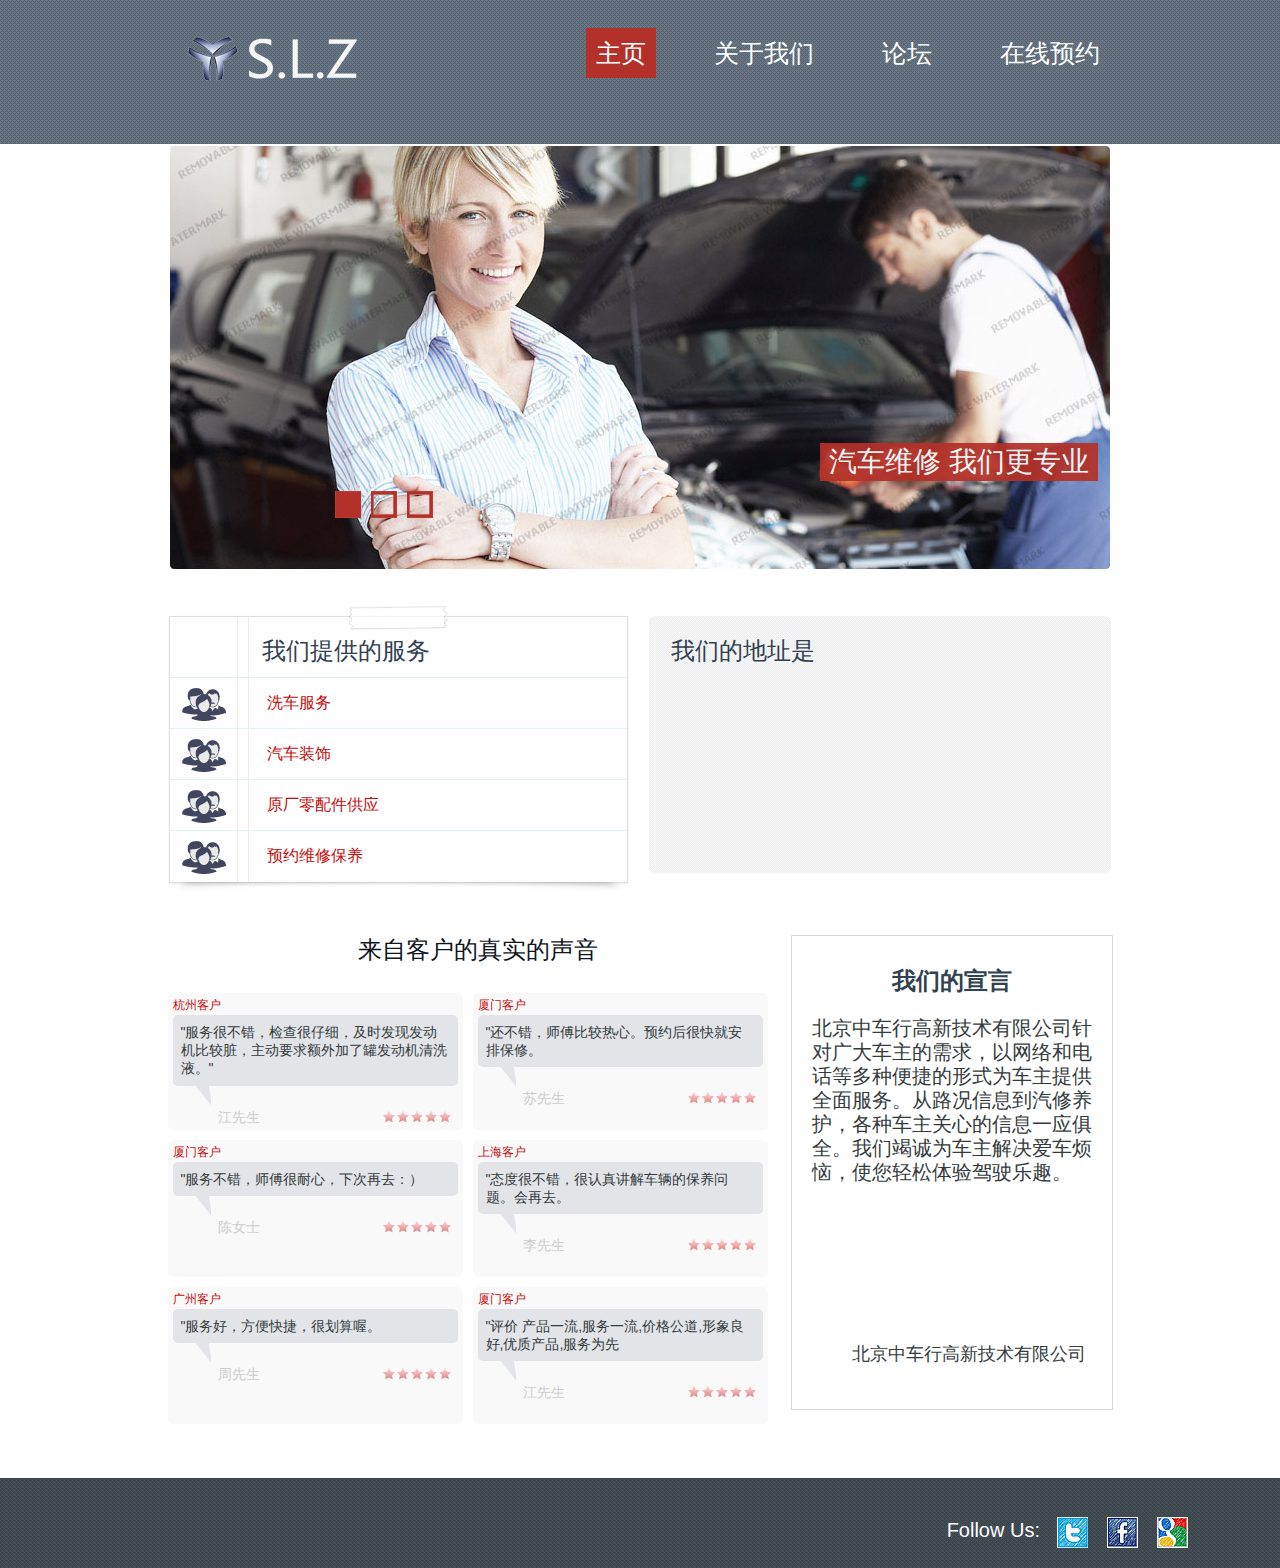
==== web/index.html @ 54671d3a "move index.html file" ====
<!DOCTYPE html>
<html lang="zh">
	<head>
	<title>Home</title>
	<meta charset="utf-8">
	<link rel="stylesheet" type="text/css" media="screen" href="css/reset.css">
	<link rel="stylesheet" type="text/css" media="screen" href="css/style.css">
	<link rel="stylesheet" type="text/css" media="screen" href="css/slider.css">  
	<script src="js/jquery-1.7.min.js"></script>
	<script src="js/jquery.easing.1.3.js"></script>
	<script src="js/tms-0.4.1.js"></script>
	<script type="text/javascript" src="http://api.map.baidu.com/api?v=1.4"></script>
	<script type="text/javascript" src="http://api.map.baidu.com/library/SearchInfoWindow/1.4/src/SearchInfoWindow_min.js"></script>

	<script>
	$(document).ready(function(){
		$('.slider')._TMS({
			show:0,
			pauseOnHover:true,
			prevBu:false,
			nextBu:false,
			playBu:false,
			duration:800,
			preset:'fade',
			pagination:true,
			pagNums:false,
			slideshow:7000,
			numStatus:false,
			banners:'fade',
			waitBannerAnimation:false,
			progressBar:false
		});
		var map = new BMap.Map('location');
		var poi = new BMap.Point(116.307852,40.057031);
		map.centerAndZoom(poi, 16);
		map.enableScrollWheelZoom();
		var marker = new BMap.Marker(poi); 
		marker.addEventListener("click", function(e){})
		map.addOverlay(marker); 
	});
	</script>
    <!--[if lt IE 9]>
   		<script type="text/javascript" src="js/html5.js"></script>
    	<link rel="stylesheet" type="text/css" media="screen" href="css/ie.css">
	<![endif]-->
  </head>
<body>
	<div id="header"> 
		<div class="header-container"> 
			<div class="header-wrap">                 	
				<h1><a href="index.html"><img src="images/logo.png" alt=""></a></h1> 
				<nav>  
					<ul class="menu">
						<li class="current"><a href="index.html">主页</a></li>
						<li><a href="#">关于我们</a></li>
						<li><a href="#">论坛</a></li>
						<li><a href="#">在线预约</a></li>
					</ul>
				</nav>
				<div class="clear"></div>
			</div>
		</div>
	</div>  
	<div id="slide">
		<div class="slider">
			<ul class="items">
				<li><img src="images/slider-1.jpg" alt="" /><div class="banner">汽车维修 我们更专业</div></li>
				<li><img src="images/slider-2.jpg" alt="" /><div class="banner">汽车保养 我们更透明</div></li>
				<li><img src="images/slider-3.jpg" alt="" /><div class="banner">汽车清洗 我们更细心</div></li>
			</ul>
		</div>
	</div>
	<!--==============================content================================-->
	<section id="content">
		
		<div class="list-white">
			<div class="holder">
				<div class="frame">
					<h2>我们提供的服务</h2>
					<ul>
						<li><img src="images/icon1.png" class="li-icon"/><a href="#" class="li-a">洗车服务</a><span class="go">go</span></li>
						<li><img src="images/icon1.png" class="li-icon"/><a href="#" class="li-a">汽车装饰</a><span class="go">go</span></li>
						<li><img src="images/icon1.png" class="li-icon"/><a href="#" class="li-a">原厂零配件供应</a><span class="go">go</span></li>
						<li><img src="images/icon1.png" class="li-icon"/><a href="#" class="li-a">预约维修保养</a><span class="go">go</span></li>
					</ul>
				</div>
			</div>
		</div>

		<div class="list-gray">
			<div class="holder">
				<div class="frame">
					<h2>我们的地址是</h2>
					<div id="location"></div>
				</div>
			</div>
		</div>
		
		<div class="clear"></div>

		<div>
			<div class="HomeComments">
				<h3>来自客户的真实的声音</h3>
				<div class="testimonials">
					<ul class="customerStory-reviews">
						<li class="comments">
							<p class="title">杭州客户</p>
							<p class="cnt">"服务很不错，检查很仔细，及时发现发动机比较脏，主动要求额外加了罐发动机清洗液。"</p>
							<img src="images/reviews-arrow.png" class="arrow"/>
							<div class="user">
							<span>江先生</span>
							<img src="images/5star.png" class="stars"/>
							</div>
						</li>
						<li class="comments">
							<p class="title">厦门客户</p>
							<p class="cnt">"还不错，师傅比较热心。预约后很快就安排保修。</p>
							<img src="images/reviews-arrow.png" class="arrow"/>
							<div class="user">
							<span>苏先生</span>
							<img src="images/5star.png" class="stars"/>
							</div>
						</li>
						<li class="comments">
							<p class="title">厦门客户</p>
							<p class="cnt">"服务不错，师傅很耐心，下次再去：）</p>
							<img src="images/reviews-arrow.png" class="arrow"/>
							<div class="user">
							<span>陈女士</span>
							<img src="images/5star.png" class="stars"/>
							</div>
						</li>
						<li class="comments">
							<p class="title">上海客户</p>
							<p class="cnt">"态度很不错，很认真讲解车辆的保养问题。会再去。</p>
							<img src="images/reviews-arrow.png" class="arrow"/>
							<div class="user">
							<span>李先生</span>
							<img src="images/5star.png" class="stars"/>
							</div>
						</li>
						<li class="comments">
							<p class="title">广州客户</p>
							<p class="cnt">"服务好，方便快捷，很划算喔。</p>
							<img src="images/reviews-arrow.png" class="arrow"/>
							<div class="user">
							<span>周先生</span>
							<img src="images/5star.png" class="stars"/>
							</div>
						</li>
						<li class="comments">
							<p class="title">厦门客户</p>
							<p class="cnt">"评价 产品一流,服务一流,价格公道,形象良好,优质产品,服务为先 </p>
							<img src="images/reviews-arrow.png" class="arrow"/>
							<div class="user">
							<span>江先生</span>
							<img src="images/5star.png" class="stars"/>
							</div>
						</li>
					</ul>
				</div>
			</div>
			
			<div class="ourCommitment">
				<h1 class="ourCommitmentTitle">我们的宣言</h1>
				<p class="ourCommitmentItem">
				北京中车行高新技术有限公司针对广大车主的需求，以网络和电话等多种便捷的形式为车主提供全面服务。从路况信息到汽修养护，各种车主关心的信息一应俱全。我们竭诚为车主解决爱车烦恼，使您轻松体验驾驶乐趣。 
				</p>
				<p class="signature">北京中车行高新技术有限公司</p>
			</div>
		</div>
	</section> 
	<!--==============================footer=================================-->
	<div class="clear"></div>
	<footer>
		<div class="soc-icons"><span>Follow Us:</span><a href="#"><img src="images/icon-1.jpg" alt=""></a><a href="#"><img src="images/icon-2.jpg" alt=""></a><a href="#"><img src="images/icon-3.jpg" alt=""></a></div>
	</footer>	
</body>
</html>
---- web/css/style.css ----
/*--------- Global properties  ---------*/
html, body {
	width:100%; padding:0; margin:0;
}
body {
	font: 14px/20px 'LatoRegular' , Arial, Helvetica, sans-serif;
	color: #343b3c;
}
a {
	text-decoration:none; cursor:pointer;text-decoration:none; 
}
a:hover {
	text-decoration:none;
}
.clear {
	clear:both;
	line-height:0;
	font-size:0;
	width:100%;
}

/*--------- header ---------*/
.header{ 
	width:940px;
	background:url(../images/bg-header.gif) 0 0 repeat; border-bottom:#fff 1px solid;
	text-align: center;
}
.header>div {
	width:100%;  
	padding-bottom:47px;
}
.header-wrap h1{
	float: left;
	margin:16px 0px 0 10px;
	position:relative;
	display:inline-block; z-index:1111;
}
nav {
	display:inline-block;
	z-index:1111;
	position:relative;
	float:right;
}
ul.menu {margin:28px 10px 0px 0px; display:inline-block;}
ul.menu li {float:left; line-height:30px; margin:0px 0px 0px 48px;}
ul.menu li:hover, ul.menu li.current {}
ul.menu li a {font-size:25px; line-height:30px; color:#fff; display:inline-block; padding:10px;}
ul.menu li a:hover , ul.menu li.current a { background-color:#b43129; }
.header-container{
	background:url(../images/bg-header.gif) 0 0 repeat; border-bottom:#fff 1px solid;
	width:100%;  padding-bottom:47px;
	text-align: center;
}

/*--------- content ---------*/
#content {width:945px;padding:0px 0px 48px 0; background:#fff;margin: 0 auto}


/*--------- footer ---------*/
footer {width:100%; overflow:hidden; margin:0 auto; padding:31px 0px 20px 0; 
background:url(../images/bg-footer.gif) ;color:#fff;margin-top: 50px}
footer p {float:left; text-align:center; width:580px; }
.soc-icons {overflow:hidden; float:right; margin:8px 73px 0 0;}
.soc-icons span {display:inline-block; float:left;  color:#fff; font-size:20px; line-height:27px; margin-right:17px;}
.soc-icons a {display:inline-block; float:left; margin-right:19px;}
.soc-icons a:hover img {opacity:0.7;}


/*--------- our servies list-white ---------*/
.list-white {
	width: 461px;
	background: url(../images/bg-white-center.gif) repeat-y;
	float: left;
}
.list-white .holder {
	background: url(../images/bg-white-top.gif) no-repeat;
	overflow: auto;
	zoom:1;
}
.list-white .frame {
	background: url(../images/bg-white-bottom.gif) no-repeat 0 100%;
	overflow: hidden;
	padding: 36px 0 14px;
}
.list-white h2 {
	margin: 0 0 13px 94px;
	font: 24px/26px 'LatoBold' , Arial, Helvetica, sans-serif;
	color: #314051;
}
.list-white ul {
	margin: 0;
	padding: 0;
	list-style: none;
	overflow: hidden;
	font-size: 16px;
	line-height: 18px;
	color: #c50b0b;
}
.list-white ul li {
	border-top: 1px solid #e2f1f7;
	padding: 10px 23px 6px 13px;
	overflow: hidden;
	height: 34px;
}
.list-white ul li .ico1 {
	background: url(../images/sprite.png) no-repeat -5px -3px;
	float: left;
	width: 46px;
	height: 33px;
	margin: -6px 35px 0 0;
}
.list-white ul li a {
	color: #c50b0b;
	cursor: pointer;
}
.list-white ul li .ico2 {
	background: url(../images/sprite.png) no-repeat -16px -53px;
	float: left;
	width: 26px;
	height: 30px;
	margin: -5px 44px 1px 11px;
}
.list-white ul li .ico3 {
	background: url(../images/sprite.png) no-repeat -10px -95px;
	float: left;
	width: 38px;
	height: 38px;
	margin: -11px 37px 0 5px;
}
.list-white ul li .go {
	background: url(../images/sprite.png) no-repeat -8px -469px;
	float: right;
	width: 18px;
	height: 18px;
}
.list-white ul li .ico4 {
	background: url(../images/sprite.png) no-repeat -5px -147px;
	float: left;
	width: 46px;
	height: 34px;
	margin: -8px 34px 0 0;
}
.list-white ul li span {
	overflow: hidden;
	text-indent: -9999px;
}

/*--------- our address list-gray ---------*/

#location{
	width:462px;
	height:195px;
}
.list-gray {
	width: 462px;
	background: url(../images/bg-gray-center.gif) repeat-y;
	float: left;
	margin: 14px 0 0 20px;
}
.list-gray .holder {
	background: url(../images/bg-gray-top.gif) no-repeat;
}
.list-gray .frame {
	background: url(../images/bg-gray-bottom.gif) no-repeat 0 100%;
	overflow: hidden;
	padding: 22px 0 0;
}
.list-gray h2 {
	margin: 0 0 14px 22px;
	font: 24px/26px 'LatoBold' , Arial, Helvetica, sans-serif;
	color: #314051;
}

/*--------- reviews ---------*/
.HomeComments {
	width: 620px;
	float: left;
	margin-top: 40px;
}
.testimonials {
	overflow: hidden;
	margin: 0 -15px 0 0;
	text-align: center;
}
.testimonials ul {
	margin: 0 0 -6px;
	padding: 0;
	list-style: none;
	overflow: hidden;
	text-align: left;
}
#content h3 {
	margin: 0 0 29px;
	font: 24px/29px 'LatoRegular' , Arial, Helvetica, sans-serif;
	color: #0f151d;
	font-weight: normal;
	text-align: center;
	padding: 0 20px;
}
.testimonials ul li {
	float: left;
	height: 130px;
	width: 285px;
	margin: 0 10px 10px 0;
	padding: 2px 5px 5px 5px;
	-moz-border-radius: 5px;
	-webkit-border-radius: 5px;
	border-radius: 5px;
	background: #F9F9F9;
}
.testimonials ul li .title, .customerStory-reviews li .title {
	color: #C50B0B;
	font-size: 12px;
}
ul.customerStory-reviews .cnt {
	position: relative;
	background: #e2e4e8;
	padding: 8px;
	margin-bottom: 10px;
	border-radius: 5px;
	line-height: 1.3;
}
ul.customerStory-reviews .arrow {
	width: 16px;
	height: 21px;
	position: relative;
	z-index: 999;
	left: 22px;
}
ul.customerStory-reviews .cnt {
	position: relative;
	background: #e2e4e8;
	padding: 8px;
	margin-bottom: 0px;
	border-radius: 5px;
	line-height: 1.3;
}
ul.customerStory-reviews .user > div {
	line-height: 14px;
}
ul.customerStory-reviews .user {
	color: #CDCDCD;
}
ul.customerStory-reviews .user {
	margin-left: 45px;
	color: #CDCDCD;
}
.stars{
	margin-top: 4px;margin-left: 120px;
}

/*--------- commitment ---------*/
.ourCommitment {
	width: 280px;
	height: 433px;
	border: 1px solid #D7D7D7;
	float: right;
	padding: 20px;
	margin-top: 40px;
	position: relative;
	zoom: 1;
}

.ourCommitmentTitle {
	color: #304250;
	font-size: 24px;
	font-weight: bold;
	text-align: center;
	padding-bottom: 20px;
	padding: 15px 0;
}
.ourCommitmentItem {
margin-top: 10px;
float: left;
font-size: 20px;
line-height: 1.2;
}
.signature {
	position: relative;
	left: 40px;
	top: 160px;
	font-size: 18px;
	zoom: 1;
	z-index: 999;
}
.header-wrap{
	width:960px; margin:0 auto;
	text-align: right;
}
.comments{
	height: 295px;
}

/*--------- ie png fix ---------*/
img, .png {
	position: relative;
	behavior: expression((this.runtimeStyle.behavior="none")&&(this.pngSet?this.pngSet=true:(this.nodeName == "IMG" && this.src.toLowerCase().indexOf('.png')>-1?(this.runtimeStyle.backgroundImage = "none",
	this.runtimeStyle.filter = "progid:DXImageTransform.Microsoft.AlphaImageLoader(src='" + this.src + "', sizingMethod='image')",
	this.src = "images/blank.gif"):(this.origBg = this.origBg? this.origBg :this.currentStyle.backgroundImage.toString().replace('url("','').replace('")',''),
	this.runtimeStyle.filter = "progid:DXImageTransform.Microsoft.AlphaImageLoader(src='" + this.origBg + "', sizingMethod='crop')",
	this.runtimeStyle.backgroundImage = "none")),this.pngSet=true));
}



.li-icon{
	float: left;
}
.li-a{	
	float: left;
	margin-left: 40px;
	margin-top: 6px;
}
---- web/css/slider.css ----
/*--------- slider ---------*/
#slide {
	width:100%;
	height:456px;
	overflow:hidden;
	z-index:777;
	margin:0 auto;
	margin-top:1px;
	position: relative;
	background:#fff;
}

.slider {
	width:940px;
	height:456px;
	overflow:hidden;
	position:relative;
	margin:0 auto;
}
		
.items {
	display:none;
}

.pagination {
	position:absolute;
	bottom:84px;
	left:165px;
	display:block;
	z-index:111;
}
.pagination li {
	float:left;
	margin-right:10px;
	position:relative;	}
.pagination li a {
 	display:inline-block;
	width:26px;
	height:27px;
	background:url(../images/pagination.gif) right 0 no-repeat;
}
.pagination li.current a, .pagination li:hover a {
	background:url(../images/pagination.gif) 0 0 no-repeat;
}
.banner {
	position:absolute;
	z-index:100;
	top:297px;
	left:650px;
	color:#fff;font-size: 2em;
	background-color: #b43129;
	padding: 9px;
}
.banner .text-1 {
	display:block;
	margin-left:88px;
	margin-bottom:25px;
}
---- web/css/ie.css ----
*+html{overflow:auto;}
.soc-icons a:hover img  { filter:alpha(opacity=70); background:#fff;}
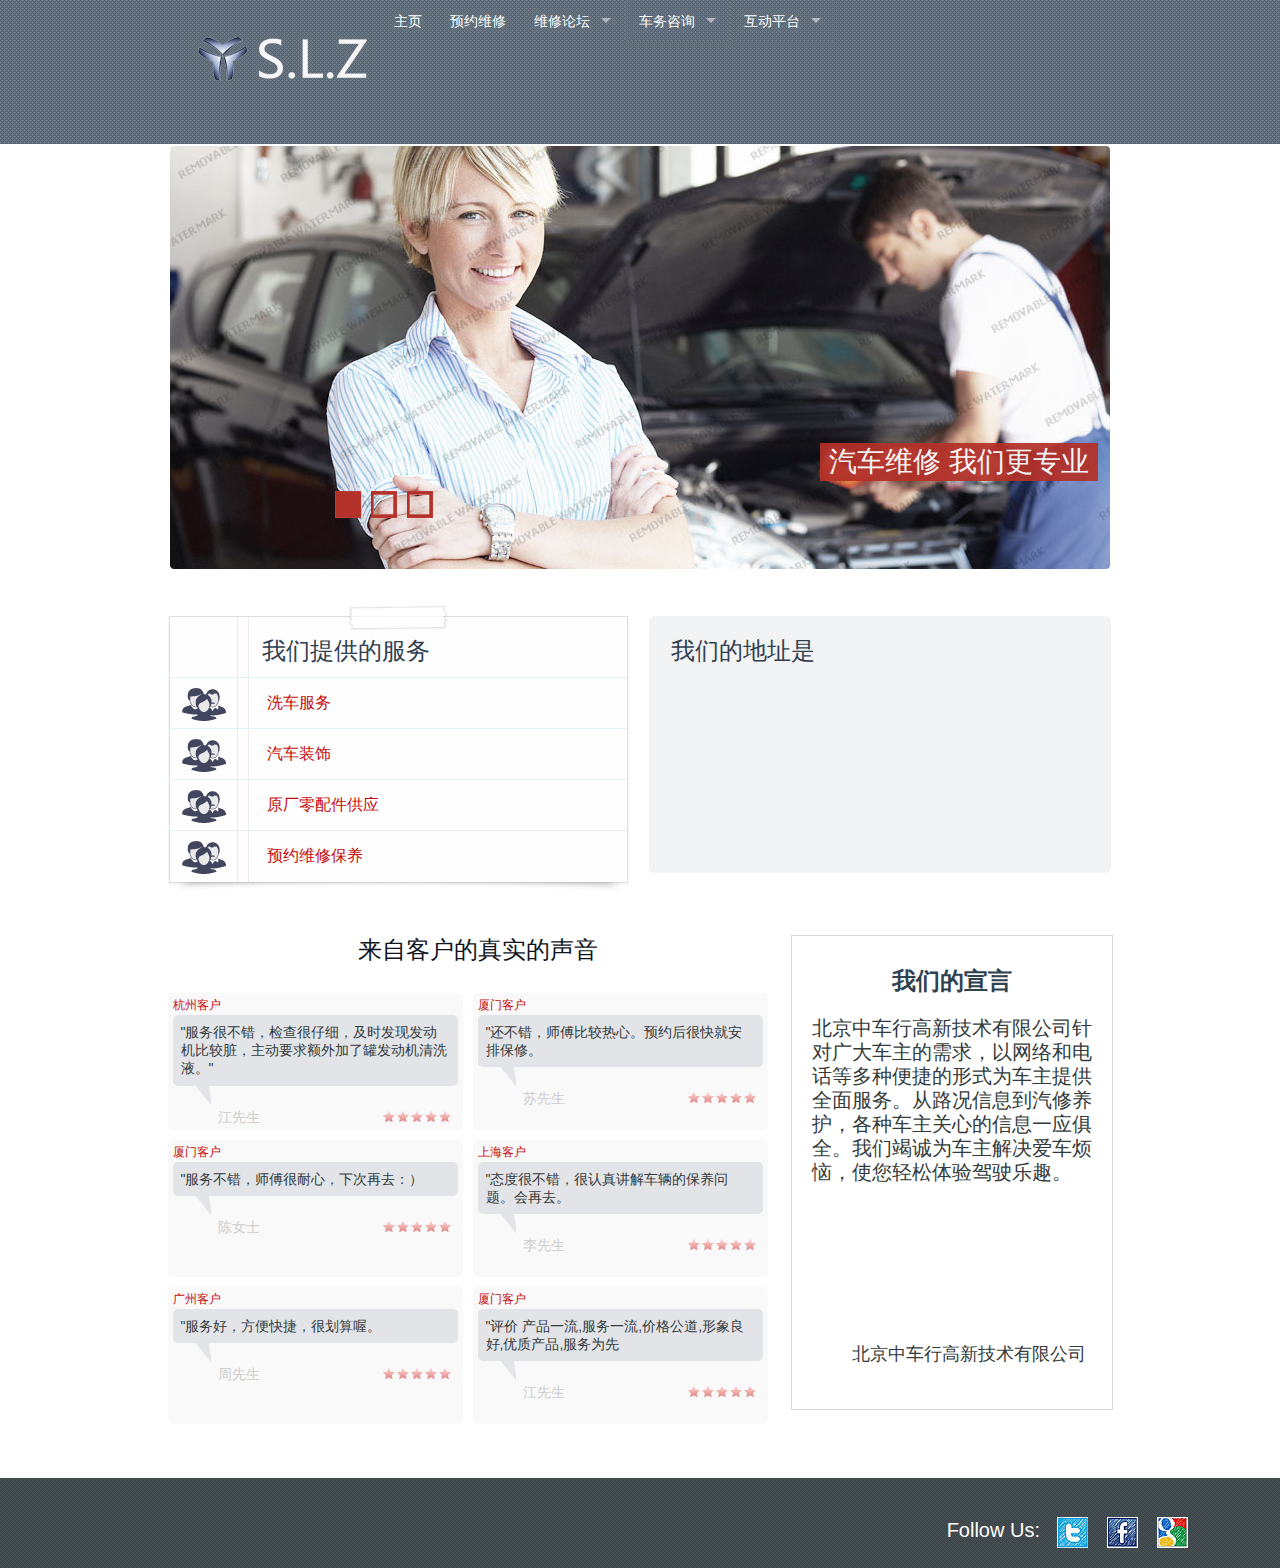
==== commit 8c6b06b4: "add nav bar with super fish, but not working on ie6" ====
--- a/web/index.html
+++ b/web/index.html
@@ -1,179 +1,214 @@
-<!DOCTYPE html>
-<html lang="zh">
-	<head>
-	<title>Home</title>
-	<meta charset="utf-8">
-	<link rel="stylesheet" type="text/css" media="screen" href="css/reset.css">
-	<link rel="stylesheet" type="text/css" media="screen" href="css/style.css">
-	<link rel="stylesheet" type="text/css" media="screen" href="css/slider.css">  
-	<script src="js/jquery-1.7.min.js"></script>
-	<script src="js/jquery.easing.1.3.js"></script>
-	<script src="js/tms-0.4.1.js"></script>
-	<script type="text/javascript" src="http://api.map.baidu.com/api?v=1.4"></script>
-	<script type="text/javascript" src="http://api.map.baidu.com/library/SearchInfoWindow/1.4/src/SearchInfoWindow_min.js"></script>
-
-	<script>
-	$(document).ready(function(){
-		$('.slider')._TMS({
-			show:0,
-			pauseOnHover:true,
-			prevBu:false,
-			nextBu:false,
-			playBu:false,
-			duration:800,
-			preset:'fade',
-			pagination:true,
-			pagNums:false,
-			slideshow:7000,
-			numStatus:false,
-			banners:'fade',
-			waitBannerAnimation:false,
-			progressBar:false
-		});
-		var map = new BMap.Map('location');
-		var poi = new BMap.Point(116.307852,40.057031);
-		map.centerAndZoom(poi, 16);
-		map.enableScrollWheelZoom();
-		var marker = new BMap.Marker(poi); 
-		marker.addEventListener("click", function(e){})
-		map.addOverlay(marker); 
-	});
-	</script>
-    <!--[if lt IE 9]>
-   		<script type="text/javascript" src="js/html5.js"></script>
-    	<link rel="stylesheet" type="text/css" media="screen" href="css/ie.css">
-	<![endif]-->
-  </head>
-<body>
-	<div id="header"> 
-		<div class="header-container"> 
-			<div class="header-wrap">                 	
-				<h1><a href="index.html"><img src="images/logo.png" alt=""></a></h1> 
-				<nav>  
-					<ul class="menu">
-						<li class="current"><a href="index.html">主页</a></li>
-						<li><a href="#">关于我们</a></li>
-						<li><a href="#">论坛</a></li>
-						<li><a href="#">在线预约</a></li>
-					</ul>
-				</nav>
-				<div class="clear"></div>
-			</div>
-		</div>
-	</div>  
-	<div id="slide">
-		<div class="slider">
-			<ul class="items">
-				<li><img src="images/slider-1.jpg" alt="" /><div class="banner">汽车维修 我们更专业</div></li>
-				<li><img src="images/slider-2.jpg" alt="" /><div class="banner">汽车保养 我们更透明</div></li>
-				<li><img src="images/slider-3.jpg" alt="" /><div class="banner">汽车清洗 我们更细心</div></li>
-			</ul>
-		</div>
-	</div>
-	<!--==============================content================================-->
-	<section id="content">
-		
-		<div class="list-white">
-			<div class="holder">
-				<div class="frame">
-					<h2>我们提供的服务</h2>
-					<ul>
-						<li><img src="images/icon1.png" class="li-icon"/><a href="#" class="li-a">洗车服务</a><span class="go">go</span></li>
-						<li><img src="images/icon1.png" class="li-icon"/><a href="#" class="li-a">汽车装饰</a><span class="go">go</span></li>
-						<li><img src="images/icon1.png" class="li-icon"/><a href="#" class="li-a">原厂零配件供应</a><span class="go">go</span></li>
-						<li><img src="images/icon1.png" class="li-icon"/><a href="#" class="li-a">预约维修保养</a><span class="go">go</span></li>
-					</ul>
-				</div>
-			</div>
-		</div>
-
-		<div class="list-gray">
-			<div class="holder">
-				<div class="frame">
-					<h2>我们的地址是</h2>
-					<div id="location"></div>
-				</div>
-			</div>
-		</div>
-		
-		<div class="clear"></div>
-
-		<div>
-			<div class="HomeComments">
-				<h3>来自客户的真实的声音</h3>
-				<div class="testimonials">
-					<ul class="customerStory-reviews">
-						<li class="comments">
-							<p class="title">杭州客户</p>
-							<p class="cnt">"服务很不错，检查很仔细，及时发现发动机比较脏，主动要求额外加了罐发动机清洗液。"</p>
-							<img src="images/reviews-arrow.png" class="arrow"/>
-							<div class="user">
-							<span>江先生</span>
-							<img src="images/5star.png" class="stars"/>
-							</div>
-						</li>
-						<li class="comments">
-							<p class="title">厦门客户</p>
-							<p class="cnt">"还不错，师傅比较热心。预约后很快就安排保修。</p>
-							<img src="images/reviews-arrow.png" class="arrow"/>
-							<div class="user">
-							<span>苏先生</span>
-							<img src="images/5star.png" class="stars"/>
-							</div>
-						</li>
-						<li class="comments">
-							<p class="title">厦门客户</p>
-							<p class="cnt">"服务不错，师傅很耐心，下次再去：）</p>
-							<img src="images/reviews-arrow.png" class="arrow"/>
-							<div class="user">
-							<span>陈女士</span>
-							<img src="images/5star.png" class="stars"/>
-							</div>
-						</li>
-						<li class="comments">
-							<p class="title">上海客户</p>
-							<p class="cnt">"态度很不错，很认真讲解车辆的保养问题。会再去。</p>
-							<img src="images/reviews-arrow.png" class="arrow"/>
-							<div class="user">
-							<span>李先生</span>
-							<img src="images/5star.png" class="stars"/>
-							</div>
-						</li>
-						<li class="comments">
-							<p class="title">广州客户</p>
-							<p class="cnt">"服务好，方便快捷，很划算喔。</p>
-							<img src="images/reviews-arrow.png" class="arrow"/>
-							<div class="user">
-							<span>周先生</span>
-							<img src="images/5star.png" class="stars"/>
-							</div>
-						</li>
-						<li class="comments">
-							<p class="title">厦门客户</p>
-							<p class="cnt">"评价 产品一流,服务一流,价格公道,形象良好,优质产品,服务为先 </p>
-							<img src="images/reviews-arrow.png" class="arrow"/>
-							<div class="user">
-							<span>江先生</span>
-							<img src="images/5star.png" class="stars"/>
-							</div>
-						</li>
-					</ul>
-				</div>
-			</div>
-			
-			<div class="ourCommitment">
-				<h1 class="ourCommitmentTitle">我们的宣言</h1>
-				<p class="ourCommitmentItem">
-				北京中车行高新技术有限公司针对广大车主的需求，以网络和电话等多种便捷的形式为车主提供全面服务。从路况信息到汽修养护，各种车主关心的信息一应俱全。我们竭诚为车主解决爱车烦恼，使您轻松体验驾驶乐趣。 
-				</p>
-				<p class="signature">北京中车行高新技术有限公司</p>
-			</div>
-		</div>
-	</section> 
-	<!--==============================footer=================================-->
-	<div class="clear"></div>
-	<footer>
-		<div class="soc-icons"><span>Follow Us:</span><a href="#"><img src="images/icon-1.jpg" alt=""></a><a href="#"><img src="images/icon-2.jpg" alt=""></a><a href="#"><img src="images/icon-3.jpg" alt=""></a></div>
-	</footer>	
-</body>
-</html>
+<!DOCTYPE html>
+<html lang="zh">
+	<head>
+	<title>Home</title>
+	<meta charset="utf-8">
+	<link rel="stylesheet" type="text/css" media="screen" href="css/reset.css">
+	<link rel="stylesheet" type="text/css" media="screen" href="css/style.css">
+	<link rel="stylesheet" type="text/css" media="screen" href="css/slider.css">  
+	<script src="js/jquery-1.7.min.js"></script>
+	<script src="js/jquery.easing.1.3.js"></script>
+	<script src="js/tms-0.4.1.js"></script>
+	<script type="text/javascript" src="http://api.map.baidu.com/api?v=1.4"></script>
+	<script type="text/javascript" src="http://api.map.baidu.com/library/SearchInfoWindow/1.4/src/SearchInfoWindow_min.js"></script>
+
+
+	<script src="js/hoverIntent.js"></script>
+	<script src="js/superfish.js"></script>
+	<link rel="stylesheet" href="css/nav.css" media="screen">
+
+	<script>
+	$(document).ready(function(){
+		$('#site-nav').superfish({});
+		
+		$('.slider')._TMS({
+			show:0,
+			pauseOnHover:true,
+			prevBu:false,
+			nextBu:false,
+			playBu:false,
+			duration:800,
+			preset:'fade',
+			pagination:true,
+			pagNums:false,
+			slideshow:7000,
+			numStatus:false,
+			banners:'fade',
+			waitBannerAnimation:false,
+			progressBar:false
+		});
+		
+		var map = new BMap.Map('location');
+		var poi = new BMap.Point(116.307852,40.057031);
+		map.centerAndZoom(poi, 16);
+		map.enableScrollWheelZoom();
+		var marker = new BMap.Marker(poi); 
+		marker.addEventListener("click", function(e){})
+		map.addOverlay(marker); 
+	});
+	</script>
+    <!--[if lt IE 9]>
+   		<script type="text/javascript" src="js/html5.js"></script>
+    	<link rel="stylesheet" type="text/css" media="screen" href="css/ie.css">
+	<![endif]-->
+  </head>
+<body>
+	<div id="header"> 
+		<div class="header-container"> 
+			<div class="header-wrap">                 	
+				<h1><a href="index.html"><img src="images/logo.png" alt=""></a></h1> 
+					<ul class="sf-menu" id="site-nav">
+						<li class="current">
+							<a href="#">主页</a>
+						</li>
+						<li >
+							<a href="#">预约维修</a>
+						</li>
+						<li>
+							<a href="#">维修论坛</a>
+							<ul>
+								<li><a href="#">专家在线</a></li>
+								<li><a href="#">维修案例</a></li>
+								<li><a href="#">养车心的</a></li>
+							</ul>
+						</li>
+						<li>
+							<a href="#">车务咨询</a>
+							<ul>
+								<li><a href="#">车辆续保</a></li>
+								<li><a href="#">违章处理</a></li>
+								<li><a href="#">事故处理</a></li>
+								<li><a href="#">车辆年检</a></li>
+								<li><a href="#">驾证年审</a></li>
+							</ul>
+						</li>
+						<li>
+							<a href="#">互动平台</a>
+							<ul>
+								<li><a href="#">活动公告</a></li>
+								<li><a href="#">车主表扬</a></li>
+								<li><a href="#">车主投诉</a></li>
+								<li><a href="#">车主建议</a></li>
+							</ul>
+						</li>	
+					</ul>
+					<div class="clear"></div>
+			</div>
+		</div>
+	</div>  
+	<div id="slide">
+		<div class="slider">
+			<ul class="items">
+				<li><img src="images/slider-1.jpg" alt="" /><div class="banner">汽车维修 我们更专业</div></li>
+				<li><img src="images/slider-2.jpg" alt="" /><div class="banner">汽车保养 我们更透明</div></li>
+				<li><img src="images/slider-3.jpg" alt="" /><div class="banner">汽车清洗 我们更细心</div></li>
+			</ul>
+		</div>
+	</div>
+	<!--==============================content================================-->
+	<section id="content">
+		
+		<div class="list-white">
+			<div class="holder">
+				<div class="frame">
+					<h2>我们提供的服务</h2>
+					<ul>
+						<li><img src="images/icon1.png" class="li-icon"/><a href="#" class="li-a">洗车服务</a><span class="go">go</span></li>
+						<li><img src="images/icon1.png" class="li-icon"/><a href="#" class="li-a">汽车装饰</a><span class="go">go</span></li>
+						<li><img src="images/icon1.png" class="li-icon"/><a href="#" class="li-a">原厂零配件供应</a><span class="go">go</span></li>
+						<li><img src="images/icon1.png" class="li-icon"/><a href="#" class="li-a">预约维修保养</a><span class="go">go</span></li>
+					</ul>
+				</div>
+			</div>
+		</div>
+
+		<div class="list-gray">
+			<div class="holder">
+				<div class="frame">
+					<h2>我们的地址是</h2>
+					<div id="location"></div>
+				</div>
+			</div>
+		</div>
+		
+		<div class="clear"></div>
+
+		<div>
+			<div class="HomeComments">
+				<h3>来自客户的真实的声音</h3>
+				<div class="testimonials">
+					<ul class="customerStory-reviews">
+						<li class="comments">
+							<p class="title">杭州客户</p>
+							<p class="cnt">"服务很不错，检查很仔细，及时发现发动机比较脏，主动要求额外加了罐发动机清洗液。"</p>
+							<img src="images/reviews-arrow.png" class="arrow"/>
+							<div class="user">
+							<span>江先生</span>
+							<img src="images/5star.png" class="stars"/>
+							</div>
+						</li>
+						<li class="comments">
+							<p class="title">厦门客户</p>
+							<p class="cnt">"还不错，师傅比较热心。预约后很快就安排保修。</p>
+							<img src="images/reviews-arrow.png" class="arrow"/>
+							<div class="user">
+							<span>苏先生</span>
+							<img src="images/5star.png" class="stars"/>
+							</div>
+						</li>
+						<li class="comments">
+							<p class="title">厦门客户</p>
+							<p class="cnt">"服务不错，师傅很耐心，下次再去：）</p>
+							<img src="images/reviews-arrow.png" class="arrow"/>
+							<div class="user">
+							<span>陈女士</span>
+							<img src="images/5star.png" class="stars"/>
+							</div>
+						</li>
+						<li class="comments">
+							<p class="title">上海客户</p>
+							<p class="cnt">"态度很不错，很认真讲解车辆的保养问题。会再去。</p>
+							<img src="images/reviews-arrow.png" class="arrow"/>
+							<div class="user">
+							<span>李先生</span>
+							<img src="images/5star.png" class="stars"/>
+							</div>
+						</li>
+						<li class="comments">
+							<p class="title">广州客户</p>
+							<p class="cnt">"服务好，方便快捷，很划算喔。</p>
+							<img src="images/reviews-arrow.png" class="arrow"/>
+							<div class="user">
+							<span>周先生</span>
+							<img src="images/5star.png" class="stars"/>
+							</div>
+						</li>
+						<li class="comments">
+							<p class="title">厦门客户</p>
+							<p class="cnt">"评价 产品一流,服务一流,价格公道,形象良好,优质产品,服务为先 </p>
+							<img src="images/reviews-arrow.png" class="arrow"/>
+							<div class="user">
+							<span>江先生</span>
+							<img src="images/5star.png" class="stars"/>
+							</div>
+						</li>
+					</ul>
+				</div>
+			</div>
+			
+			<div class="ourCommitment">
+				<h1 class="ourCommitmentTitle">我们的宣言</h1>
+				<p class="ourCommitmentItem">
+				北京中车行高新技术有限公司针对广大车主的需求，以网络和电话等多种便捷的形式为车主提供全面服务。从路况信息到汽修养护，各种车主关心的信息一应俱全。我们竭诚为车主解决爱车烦恼，使您轻松体验驾驶乐趣。 
+				</p>
+				<p class="signature">北京中车行高新技术有限公司</p>
+			</div>
+		</div>
+	</section> 
+	<!--==============================footer=================================-->
+	<div class="clear"></div>
+	<footer>
+		<div class="soc-icons"><span>Follow Us:</span><a href="#"><img src="images/icon-1.jpg" alt=""></a><a href="#"><img src="images/icon-2.jpg" alt=""></a><a href="#"><img src="images/icon-3.jpg" alt=""></a></div>
+	</footer>	
+</body>
+</html>
--- a/web/css/style.css
+++ b/web/css/style.css
@@ -284,7 +284,7 @@
 	z-index: 999;
 }
 .header-wrap{
-	width:960px; margin:0 auto;
+	width:940px; margin:0 auto;
 	text-align: right;
 }
 .comments{
--- a/web/css/nav.css
+++ b/web/css/nav.css
@@ -0,0 +1,137 @@
+/*** ESSENTIAL STYLES ***/
+.sf-menu, .sf-menu * {
+	margin: 0;
+	padding: 0;
+	list-style: none;
+	z-index: 999;
+}
+.sf-menu li {
+	position: relative;
+}
+.sf-menu ul {
+	position: absolute;
+	display: none;
+	top: 100%;
+	left: 0;
+	z-index: 99;
+}
+.sf-menu > li {
+	float: left;
+}
+.sf-menu li:hover > ul,
+.sf-menu li.sfHover > ul {
+	display: block;
+}
+
+.sf-menu a {
+	display: block;
+	position: relative;
+}
+.sf-menu ul ul {
+	top: 0;
+	left: 100%;
+}
+
+
+/*** DEMO SKIN ***/
+.sf-menu {
+	float: left;
+	margin-bottom: 1em;
+}
+.sf-menu ul {
+	box-shadow: 2px 2px 6px rgba(0,0,0,.2);
+	min-width: 8em; /* allow long menu items to determine submenu width */
+	*width: 8em; /* no auto sub width for IE7, see white-space comment below */
+}
+.sf-menu a {
+	border-left: 1px transparent;
+	border-top: 1px transparent; /* fallback colour must use full shorthand */
+	padding: .75em 1em;
+	text-decoration: none;
+	zoom: 1; /* IE7 */
+}
+.sf-menu a {
+	color: white;
+}
+.sf-menu li {
+	background: url(../images/bg-header.gif) 0 0 repeat;
+	white-space: nowrap; /* no need for Supersubs plugin */
+	*white-space: normal; /* ...unless you support IE7 (let it wrap) */
+	-webkit-transition: background .2s;
+	transition: background .2s;
+}
+.sf-menu ul li a{
+	border-top: 1px solid rgba(255,255,255,.5);
+}
+.sf-menu ul li {
+	background: url(../images/bg-header.gif) 0 0 repeat;
+}
+.sf-menu ul ul li {
+	background: url(../images/bg-header.gif) 0 0 repeat;
+}
+.sf-menu li:hover,
+.sf-menu li.sfHover {
+	background: #c50b0b;
+	/* only transition out, not in */
+	-webkit-transition: none;
+	transition: none;
+}
+
+/*** arrows (for all except IE7) **/
+.sf-arrows .sf-with-ul {
+	padding-right: 2.5em;
+	*padding-right: 1em; /* no CSS arrows for IE7 (lack pseudo-elements) */
+}
+/* styling for both css and generated arrows */
+.sf-arrows .sf-with-ul:after {
+	content: '';
+	position: absolute;
+	top: 50%;
+	right: 1em;
+	margin-top: -3px;
+	height: 0;
+	width: 0;
+	/* order of following 3 rules important for fallbacks to work */
+	border: 5px solid transparent;
+	border-top-color: #dFeEFF; /* edit this to suit design (no rgba in IE8) */
+	border-top-color: rgba(255,255,255,.5);
+}
+.sf-arrows > li > .sf-with-ul:focus:after,
+.sf-arrows > li:hover > .sf-with-ul:after,
+.sf-arrows > .sfHover > .sf-with-ul:after {
+	border-top-color: white; /* IE8 fallback colour */
+}
+/* styling for right-facing arrows */
+.sf-arrows ul .sf-with-ul:after {
+	margin-top: -5px;
+	margin-right: -3px;
+	border-color: transparent;
+	border-left-color: #dFeEFF; /* edit this to suit design (no rgba in IE8) */
+	border-left-color: rgba(255,255,255,.5);
+}
+.sf-arrows ul li > .sf-with-ul:focus:after,
+.sf-arrows ul li:hover > .sf-with-ul:after,
+.sf-arrows ul .sfHover > .sf-with-ul:after {
+	border-left-color: white;
+}
+/*
+#site-nav{
+	font-size: 16px;
+	text-align: left;
+	float: right;
+	margin-top: 30px;
+}
+
+#site-nav .current a{
+	background: #c50b0b;
+}
+
+#site-nav li{
+	margin-left: 10px;
+}
+
+#site-nav ul li{
+	margin-left: 0px;
+}
+*/
+
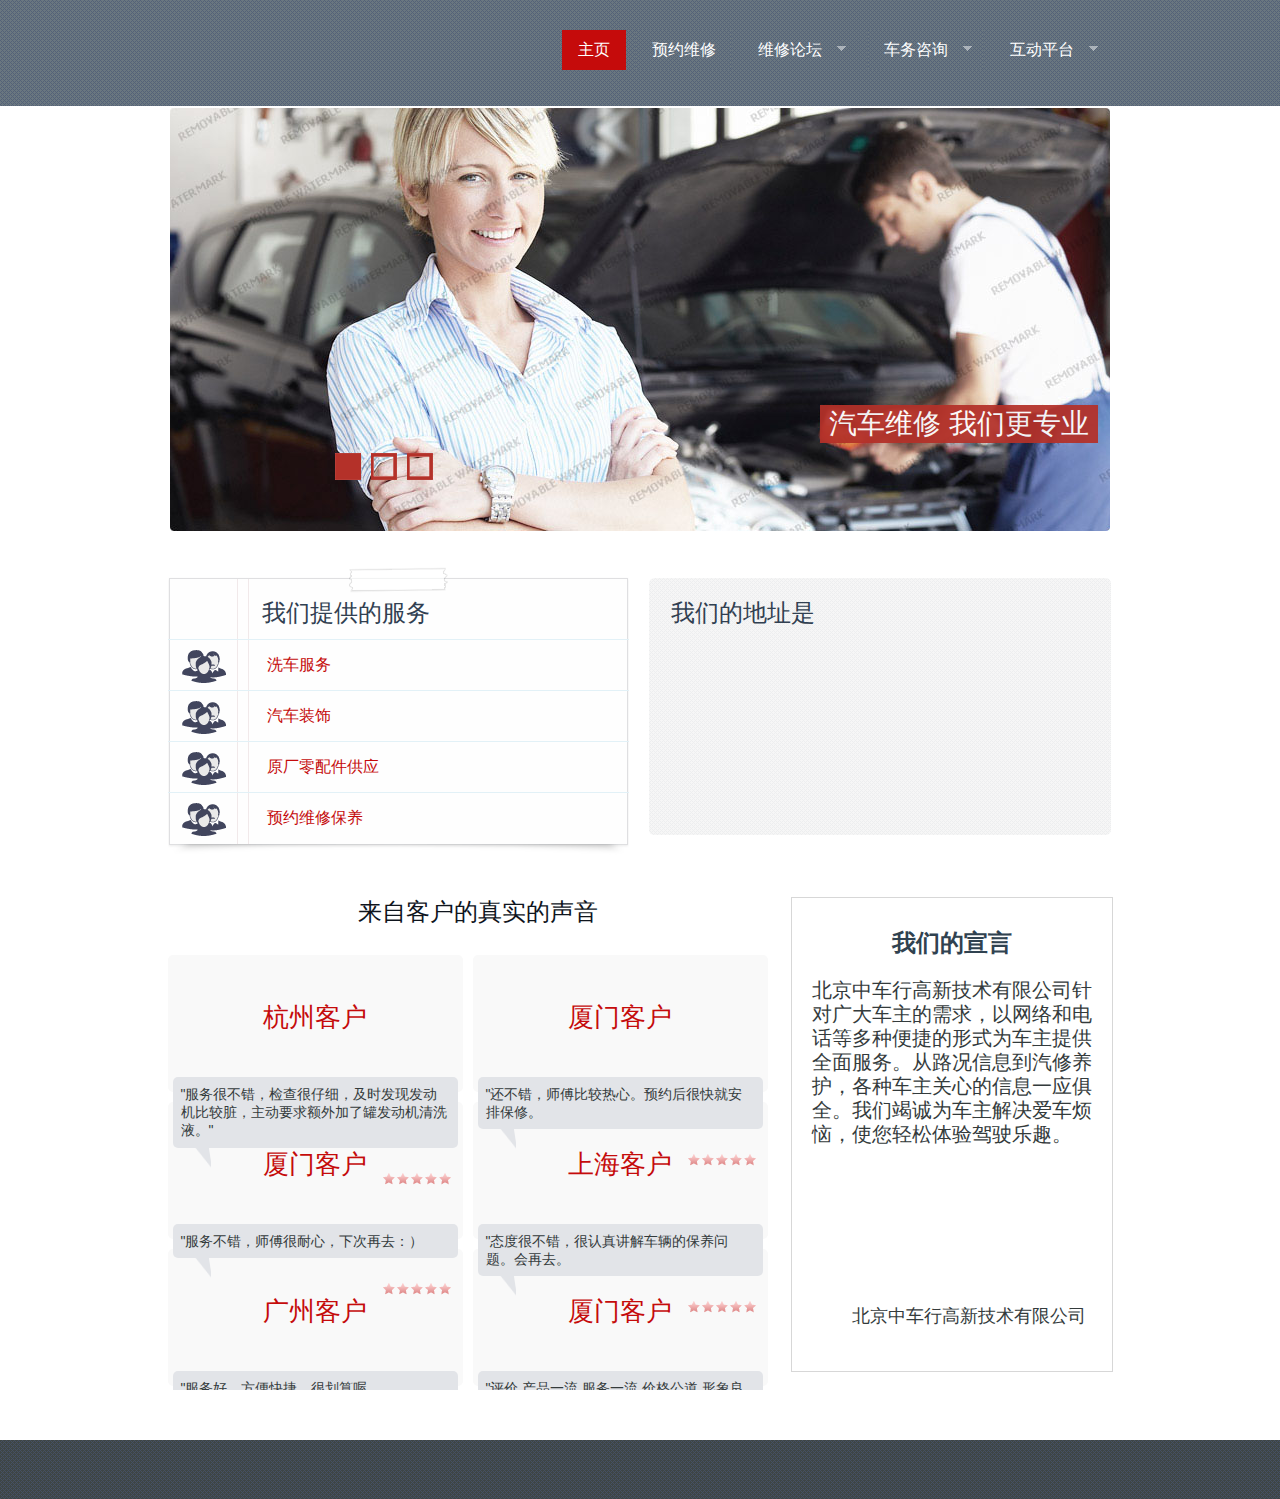
==== commit f711b50a: "add a simple page" ====
--- a/web/index.html
+++ b/web/index.html
@@ -19,7 +19,19 @@
 
 	<script>
 	$(document).ready(function(){
-		$('#site-nav').superfish({});
+		
+		$("#header").load(
+			"header.html",
+			function() {
+				$("#menuhomepage").addClass("current");
+				$('#site-nav').superfish({
+					animation: 	{height:"show"},
+			        delay:		100,
+			        speed:		10,
+			        autoArrows:	true
+			    });
+			}
+		); 
 		
 		$('.slider')._TMS({
 			show:0,
@@ -53,49 +65,7 @@
 	<![endif]-->
   </head>
 <body>
-	<div id="header"> 
-		<div class="header-container"> 
-			<div class="header-wrap">                 	
-				<h1><a href="index.html"><img src="images/logo.png" alt=""></a></h1> 
-					<ul class="sf-menu" id="site-nav">
-						<li class="current">
-							<a href="#">主页</a>
-						</li>
-						<li >
-							<a href="#">预约维修</a>
-						</li>
-						<li>
-							<a href="#">维修论坛</a>
-							<ul>
-								<li><a href="#">专家在线</a></li>
-								<li><a href="#">维修案例</a></li>
-								<li><a href="#">养车心的</a></li>
-							</ul>
-						</li>
-						<li>
-							<a href="#">车务咨询</a>
-							<ul>
-								<li><a href="#">车辆续保</a></li>
-								<li><a href="#">违章处理</a></li>
-								<li><a href="#">事故处理</a></li>
-								<li><a href="#">车辆年检</a></li>
-								<li><a href="#">驾证年审</a></li>
-							</ul>
-						</li>
-						<li>
-							<a href="#">互动平台</a>
-							<ul>
-								<li><a href="#">活动公告</a></li>
-								<li><a href="#">车主表扬</a></li>
-								<li><a href="#">车主投诉</a></li>
-								<li><a href="#">车主建议</a></li>
-							</ul>
-						</li>	
-					</ul>
-					<div class="clear"></div>
-			</div>
-		</div>
-	</div>  
+	<div id="header"></div>
 	<div id="slide">
 		<div class="slider">
 			<ul class="items">
@@ -208,7 +178,9 @@
 	<!--==============================footer=================================-->
 	<div class="clear"></div>
 	<footer>
-		<div class="soc-icons"><span>Follow Us:</span><a href="#"><img src="images/icon-1.jpg" alt=""></a><a href="#"><img src="images/icon-2.jpg" alt=""></a><a href="#"><img src="images/icon-3.jpg" alt=""></a></div>
+		<div class="soc-icons">
+<!-- 			<span>Follow Us:</span><a href="#"><img src="images/icon-1.jpg" alt=""></a><a href="#"><img src="images/icon-2.jpg" alt=""></a><a href="#"><img src="images/icon-3.jpg" alt=""></a> -->
+		</div>
 	</footer>	
 </body>
 </html>
--- a/web/css/style.css
+++ b/web/css/style.css
@@ -48,7 +48,7 @@
 ul.menu li a:hover , ul.menu li.current a { background-color:#b43129; }
 .header-container{
 	background:url(../images/bg-header.gif) 0 0 repeat; border-bottom:#fff 1px solid;
-	width:100%;  padding-bottom:47px;
+	width:100%;  padding-bottom:20px;
 	text-align: center;
 }
 
@@ -311,3 +311,8 @@
 	margin-left: 40px;
 	margin-top: 6px;
 }
+
+#content .information p {margin:20px 0px;}
+#content .title {font-size:26px;text-align: center; line-height:40px; margin: 40px 0px;}
+#content .title h1 {border-bottom:1px solid gray; padding-bottom: 5px;}
+
--- a/web/css/nav.css
+++ b/web/css/nav.css
@@ -1,137 +1,165 @@
-/*** ESSENTIAL STYLES ***/
-.sf-menu, .sf-menu * {
-	margin: 0;
-	padding: 0;
-	list-style: none;
-	z-index: 999;
-}
-.sf-menu li {
-	position: relative;
-}
-.sf-menu ul {
-	position: absolute;
-	display: none;
-	top: 100%;
-	left: 0;
-	z-index: 99;
-}
-.sf-menu > li {
-	float: left;
-}
-.sf-menu li:hover > ul,
-.sf-menu li.sfHover > ul {
-	display: block;
-}
-
-.sf-menu a {
-	display: block;
-	position: relative;
-}
-.sf-menu ul ul {
-	top: 0;
-	left: 100%;
-}
-
-
-/*** DEMO SKIN ***/
-.sf-menu {
-	float: left;
-	margin-bottom: 1em;
-}
-.sf-menu ul {
-	box-shadow: 2px 2px 6px rgba(0,0,0,.2);
-	min-width: 8em; /* allow long menu items to determine submenu width */
-	*width: 8em; /* no auto sub width for IE7, see white-space comment below */
-}
-.sf-menu a {
-	border-left: 1px transparent;
-	border-top: 1px transparent; /* fallback colour must use full shorthand */
-	padding: .75em 1em;
-	text-decoration: none;
-	zoom: 1; /* IE7 */
-}
-.sf-menu a {
-	color: white;
-}
-.sf-menu li {
-	background: url(../images/bg-header.gif) 0 0 repeat;
-	white-space: nowrap; /* no need for Supersubs plugin */
-	*white-space: normal; /* ...unless you support IE7 (let it wrap) */
-	-webkit-transition: background .2s;
-	transition: background .2s;
-}
-.sf-menu ul li a{
-	border-top: 1px solid rgba(255,255,255,.5);
-}
-.sf-menu ul li {
-	background: url(../images/bg-header.gif) 0 0 repeat;
-}
-.sf-menu ul ul li {
-	background: url(../images/bg-header.gif) 0 0 repeat;
-}
-.sf-menu li:hover,
-.sf-menu li.sfHover {
-	background: #c50b0b;
-	/* only transition out, not in */
-	-webkit-transition: none;
-	transition: none;
-}
-
-/*** arrows (for all except IE7) **/
-.sf-arrows .sf-with-ul {
-	padding-right: 2.5em;
-	*padding-right: 1em; /* no CSS arrows for IE7 (lack pseudo-elements) */
-}
-/* styling for both css and generated arrows */
-.sf-arrows .sf-with-ul:after {
-	content: '';
-	position: absolute;
-	top: 50%;
-	right: 1em;
-	margin-top: -3px;
-	height: 0;
-	width: 0;
-	/* order of following 3 rules important for fallbacks to work */
-	border: 5px solid transparent;
-	border-top-color: #dFeEFF; /* edit this to suit design (no rgba in IE8) */
-	border-top-color: rgba(255,255,255,.5);
-}
-.sf-arrows > li > .sf-with-ul:focus:after,
-.sf-arrows > li:hover > .sf-with-ul:after,
-.sf-arrows > .sfHover > .sf-with-ul:after {
-	border-top-color: white; /* IE8 fallback colour */
-}
-/* styling for right-facing arrows */
-.sf-arrows ul .sf-with-ul:after {
-	margin-top: -5px;
-	margin-right: -3px;
-	border-color: transparent;
-	border-left-color: #dFeEFF; /* edit this to suit design (no rgba in IE8) */
-	border-left-color: rgba(255,255,255,.5);
-}
-.sf-arrows ul li > .sf-with-ul:focus:after,
-.sf-arrows ul li:hover > .sf-with-ul:after,
-.sf-arrows ul .sfHover > .sf-with-ul:after {
-	border-left-color: white;
-}
-/*
-#site-nav{
-	font-size: 16px;
-	text-align: left;
-	float: right;
-	margin-top: 30px;
-}
-
-#site-nav .current a{
-	background: #c50b0b;
-}
-
-#site-nav li{
-	margin-left: 10px;
-}
-
-#site-nav ul li{
-	margin-left: 0px;
-}
-*/
-
+
+/*** ESSENTIAL STYLES ***/
+.sf-menu, .sf-menu * {
+	margin:			0;
+	padding:		0;
+	list-style:		none;
+	z-index: 999;
+}
+.sf-menu {
+	line-height:	1.0;
+}
+.sf-menu ul {
+	position:		absolute;
+	top:			-999em;
+	width:			10em; /* left offset of submenus need to match (see below) */
+}
+.sf-menu ul li {
+	width:			100%;
+}
+.sf-menu li:hover {
+	visibility:		inherit; /* fixes IE7 'sticky bug' */
+}
+.sf-menu li {
+	float:			left;
+	position:		relative;
+}
+.sf-menu a {
+	display:		block;
+	position:		relative;
+}
+.sf-menu li:hover ul,
+.sf-menu li.sfHover ul {
+	left:			0;
+	top:			2.5em; /* match top ul list item height */
+	z-index:		99;
+}
+ul.sf-menu li:hover li ul,
+ul.sf-menu li.sfHover li ul {
+	top:			-999em;
+}
+ul.sf-menu li li:hover ul,
+ul.sf-menu li li.sfHover ul {
+	left:			10em; /* match ul width */
+	top:			0;
+}
+ul.sf-menu li li:hover li ul,
+ul.sf-menu li li.sfHover li ul {
+	top:			-999em;
+}
+ul.sf-menu li li li:hover ul,
+ul.sf-menu li li li.sfHover ul {
+	left:			10em; /* match ul width */
+	top:			0;
+}
+
+/*** DEMO SKIN ***/
+.sf-menu {
+	float:			left;
+	margin-bottom:	1em;
+}
+.sf-menu a {
+	padding: 		.75em 1em;
+	text-decoration:none;
+}
+.sf-menu a, .sf-menu a:visited  { /* visited pseudo selector so IE6 applies text colour*/
+	color:			#fff;
+}
+.sf-menu li {
+	background:		url(../images/bg-header.gif) 0 0 repeat;
+}
+.sf-menu li li {
+	background:		url(../images/bg-header.gif) 0 0 repeat;
+}
+.sf-menu li li li {
+	background:		url(../images/bg-header.gif) 0 0 repeat;
+}
+.sf-menu li li li li {
+	background:		url(../images/bg-header.gif) 0 0 repeat;
+}
+.sf-menu li:hover, .sf-menu li.sfHover,
+.sf-menu a:focus, .sf-menu a:hover, .sf-menu a:active {
+	background:		#c50b0b;
+	outline:		0;
+}
+
+/*** arrows **/
+.sf-menu a.sf-with-ul {
+	padding-right: 	2.25em;
+	min-width:		1px; /* trigger IE7 hasLayout so spans position accurately */
+}
+.sf-sub-indicator {
+	position:		absolute;
+	display:		block;
+	right:			.75em;
+	top:			1.05em; /* IE6 only */
+	width:			10px;
+	height:			10px;
+	text-indent: 	-999em;
+	overflow:		hidden;
+	background:		url('../images/arrows-ffffff.png') no-repeat -10px -100px; /* 8-bit indexed alpha png. IE6 gets solid image only */
+}
+a > .sf-sub-indicator {  /* give all except IE6 the correct values */
+	top:			.8em;
+	background-position: 0 -100px; /* use translucent arrow for modern browsers*/
+}
+/* apply hovers to modern browsers */
+a:focus > .sf-sub-indicator,
+a:hover > .sf-sub-indicator,
+a:active > .sf-sub-indicator,
+li:hover > a > .sf-sub-indicator,
+li.sfHover > a > .sf-sub-indicator {
+	background-position: -10px -100px; /* arrow hovers for modern browsers*/
+}
+
+/* point right for anchors in subs */
+.sf-menu ul .sf-sub-indicator { background-position:  -10px 0; }
+.sf-menu ul a > .sf-sub-indicator { background-position:  0 0; }
+/* apply hovers to modern browsers */
+.sf-menu ul a:focus > .sf-sub-indicator,
+.sf-menu ul a:hover > .sf-sub-indicator,
+.sf-menu ul a:active > .sf-sub-indicator,
+.sf-menu ul li:hover > a > .sf-sub-indicator,
+.sf-menu ul li.sfHover > a > .sf-sub-indicator {
+	background-position: -10px 0; /* arrow hovers for modern browsers*/
+}
+
+/*** shadows for all but IE6 ***/
+.sf-shadow ul {
+	background:	url('../images/shadow.png') no-repeat bottom right;
+	padding: 0 8px 9px 0;
+	-moz-border-radius-bottomleft: 17px;
+	-moz-border-radius-topright: 17px;
+	-webkit-border-top-right-radius: 17px;
+	-webkit-border-bottom-left-radius: 17px;
+}
+.sf-shadow ul.sf-shadow-off {
+	background: transparent;
+}
+
+#site-nav{
+	font-size: 16px;
+	text-align: left;
+	float: right;
+	margin-top: 30px;
+	z-index: 999;
+}
+
+#site-nav .current a{
+	background: #c50b0b;
+}
+
+#site-nav li{
+	margin-left: 10px;
+}
+
+#site-nav ul li{
+	margin-left: 0px;
+}
+
+.sf-menu ul li a{
+	display: block;
+	border-top: 1px solid rgba(255,255,255,.5);
+	border-top: 1px solid #fff !important;
+}
+
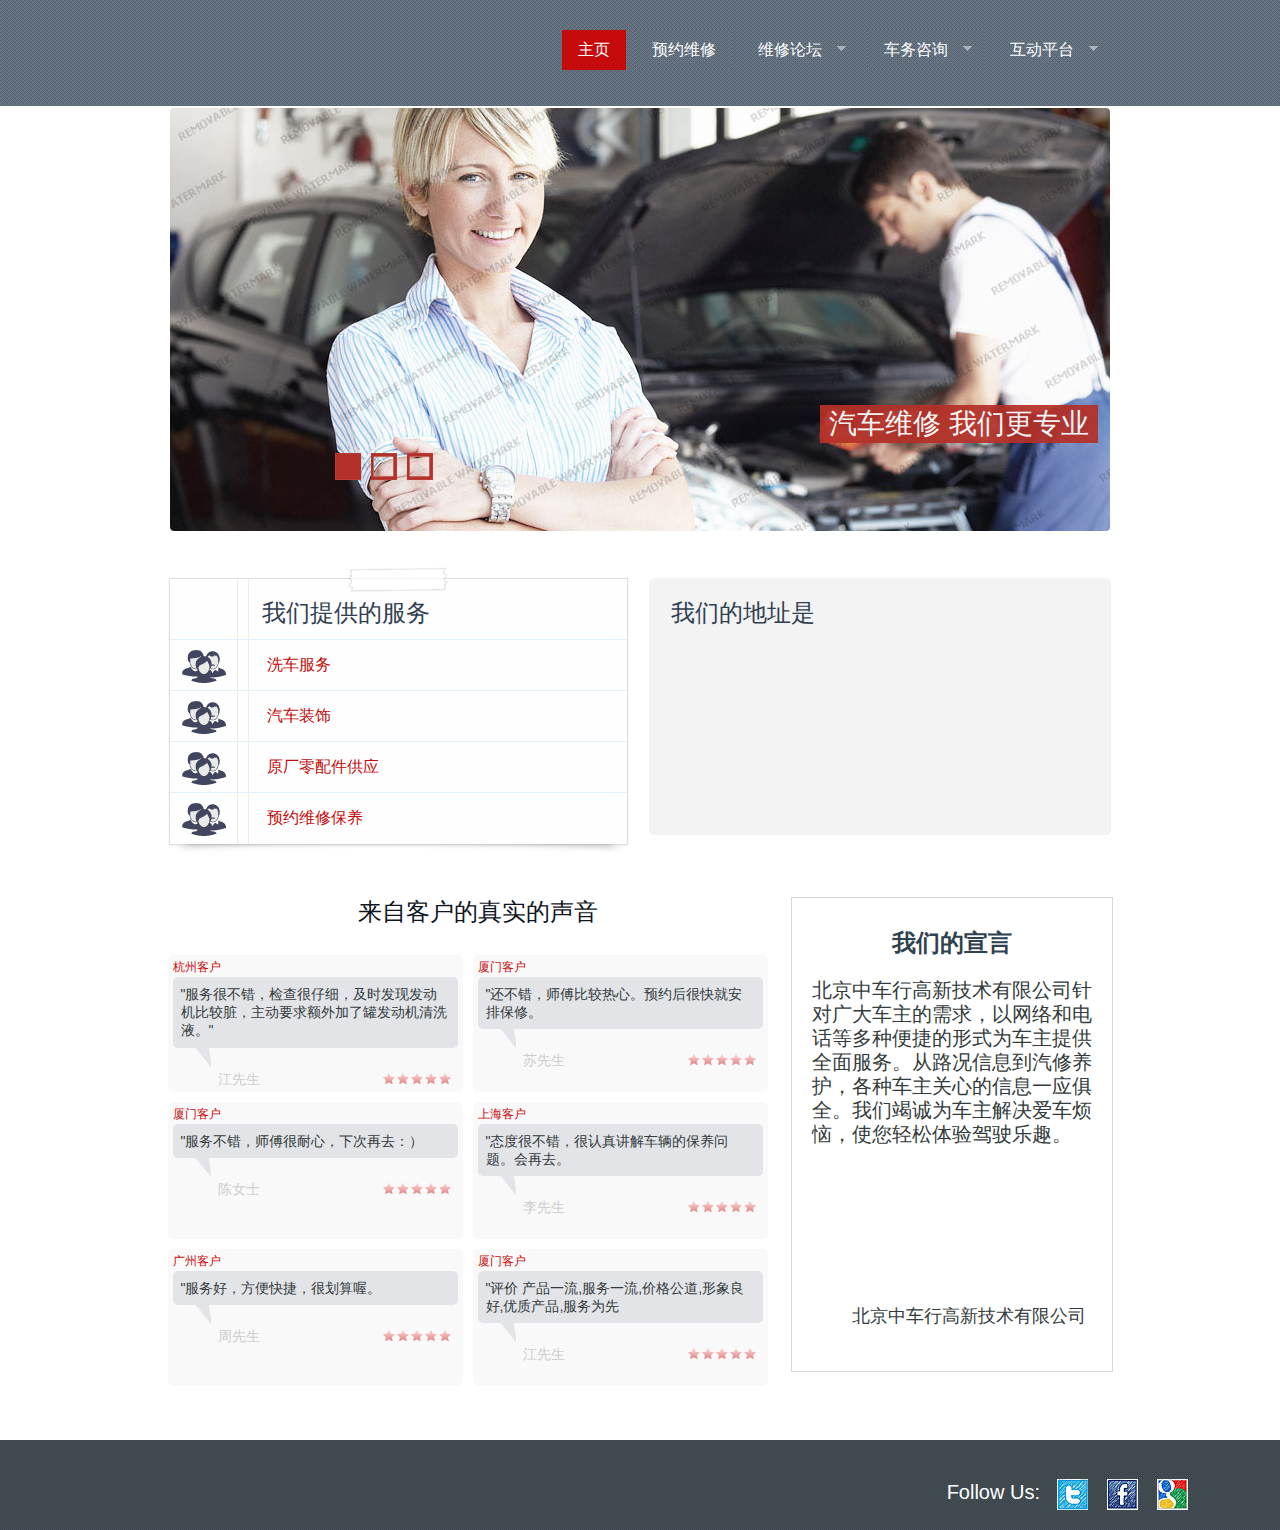
==== commit 1349c0ee: "modify style files" ====
--- a/web/index.html
+++ b/web/index.html
@@ -1,7 +1,7 @@
 <!DOCTYPE html>
 <html lang="zh">
 	<head>
-	<title>Home</title>
+	<title>南峰汽修</title>
 	<meta charset="utf-8">
 	<link rel="stylesheet" type="text/css" media="screen" href="css/reset.css">
 	<link rel="stylesheet" type="text/css" media="screen" href="css/style.css">
@@ -32,6 +32,8 @@
 			    });
 			}
 		); 
+		
+		$("#footer").load("footer.html"); 
 		
 		$('.slider')._TMS({
 			show:0,
@@ -177,10 +179,6 @@
 	</section> 
 	<!--==============================footer=================================-->
 	<div class="clear"></div>
-	<footer>
-		<div class="soc-icons">
-<!-- 			<span>Follow Us:</span><a href="#"><img src="images/icon-1.jpg" alt=""></a><a href="#"><img src="images/icon-2.jpg" alt=""></a><a href="#"><img src="images/icon-3.jpg" alt=""></a> -->
-		</div>
-	</footer>	
+	<div id="footer"></div>
 </body>
 </html>
--- a/web/css/style.css
+++ b/web/css/style.css
@@ -312,7 +312,7 @@
 	margin-top: 6px;
 }
 
-#content .information p {margin:20px 0px;}
-#content .title {font-size:26px;text-align: center; line-height:40px; margin: 40px 0px;}
-#content .title h1 {border-bottom:1px solid gray; padding-bottom: 5px;}
-
+.peccancy-processing .information p {margin:20px 0px;}
+.peccancy-processing .title {font-size:26px;text-align: center; line-height:40px; margin: 40px 0px;}
+.peccancy-processing .title h1 {border-bottom:1px solid gray; padding-bottom: 5px;}
+
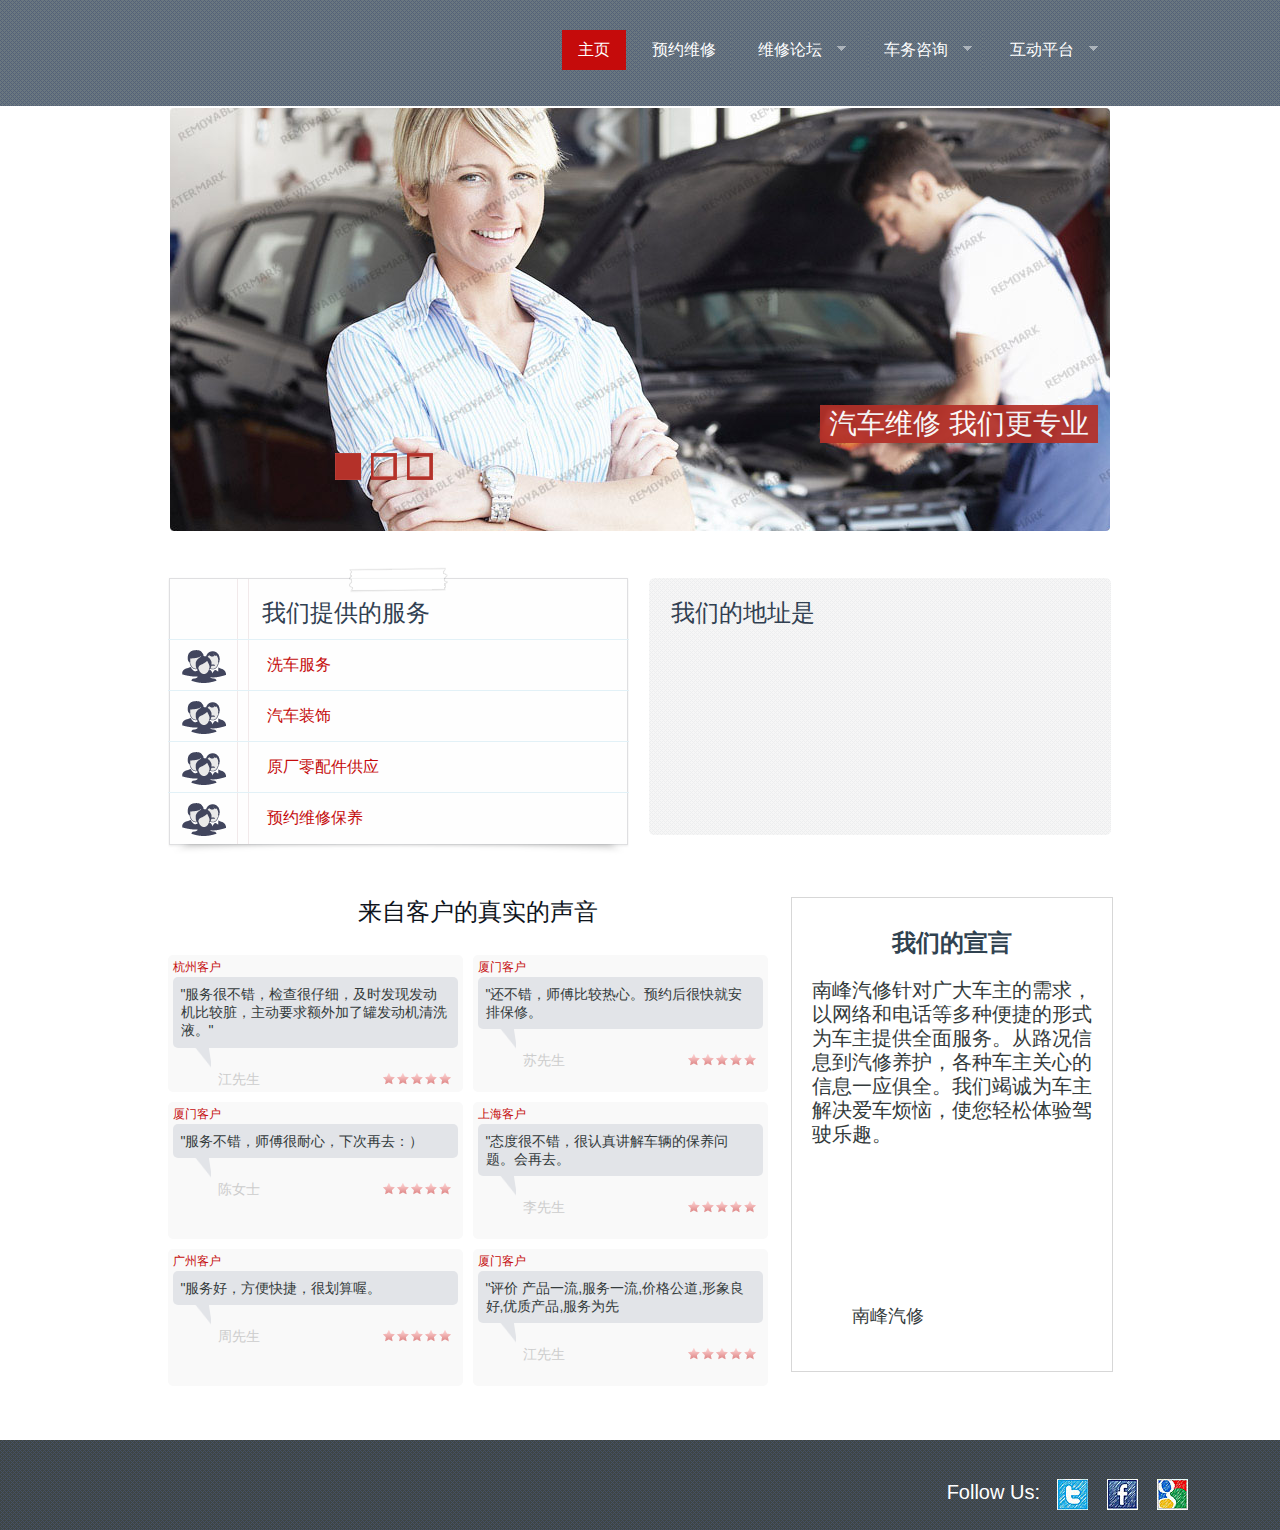
==== commit fbbaa28e: "modify some detail things" ====
--- a/web/index.html
+++ b/web/index.html
@@ -3,6 +3,8 @@
 	<head>
 	<title>南峰汽修</title>
 	<meta charset="utf-8">
+	<meta name="keywords" content="南峰汽修,南峰,南峰汽修长" />
+	<meta name="description" content="南峰汽修" />
 	<link rel="stylesheet" type="text/css" media="screen" href="css/reset.css">
 	<link rel="stylesheet" type="text/css" media="screen" href="css/style.css">
 	<link rel="stylesheet" type="text/css" media="screen" href="css/slider.css">  
@@ -18,6 +20,7 @@
 	<link rel="stylesheet" href="css/nav.css" media="screen">
 
 	<script>
+	
 	$(document).ready(function(){
 		
 		$("#header").load(
@@ -53,13 +56,15 @@
 		});
 		
 		var map = new BMap.Map('location');
-		var poi = new BMap.Point(116.307852,40.057031);
+		var poi = new BMap.Point(118.613291,24.927945);
 		map.centerAndZoom(poi, 16);
 		map.enableScrollWheelZoom();
 		var marker = new BMap.Marker(poi); 
 		marker.addEventListener("click", function(e){})
-		map.addOverlay(marker); 
+		map.addOverlay(marker);
+		 
 	});
+	
 	</script>
     <!--[if lt IE 9]>
    		<script type="text/javascript" src="js/html5.js"></script>
@@ -171,9 +176,9 @@
 			<div class="ourCommitment">
 				<h1 class="ourCommitmentTitle">我们的宣言</h1>
 				<p class="ourCommitmentItem">
-				北京中车行高新技术有限公司针对广大车主的需求，以网络和电话等多种便捷的形式为车主提供全面服务。从路况信息到汽修养护，各种车主关心的信息一应俱全。我们竭诚为车主解决爱车烦恼，使您轻松体验驾驶乐趣。 
+				南峰汽修针对广大车主的需求，以网络和电话等多种便捷的形式为车主提供全面服务。从路况信息到汽修养护，各种车主关心的信息一应俱全。我们竭诚为车主解决爱车烦恼，使您轻松体验驾驶乐趣。 
 				</p>
-				<p class="signature">北京中车行高新技术有限公司</p>
+				<p class="signature">南峰汽修</p>
 			</div>
 		</div>
 	</section> 
--- a/web/css/style.css
+++ b/web/css/style.css
@@ -313,6 +313,10 @@
 }
 
 .peccancy-processing .information p {margin:20px 0px;}
-.peccancy-processing .title {font-size:26px;text-align: center; line-height:40px; margin: 40px 0px;}
+.peccancy-processing .title {font-size:26px;text-align: center; line-height:40px; margin:0px 0px 40px 0px;}
 .peccancy-processing .title h1 {border-bottom:1px solid gray; padding-bottom: 5px;}
 
+.cleaner {clear:both;}
+#sider {margin-top:20px;}
+
+.sider-box a {color: rgb(158, 167, 179);}
